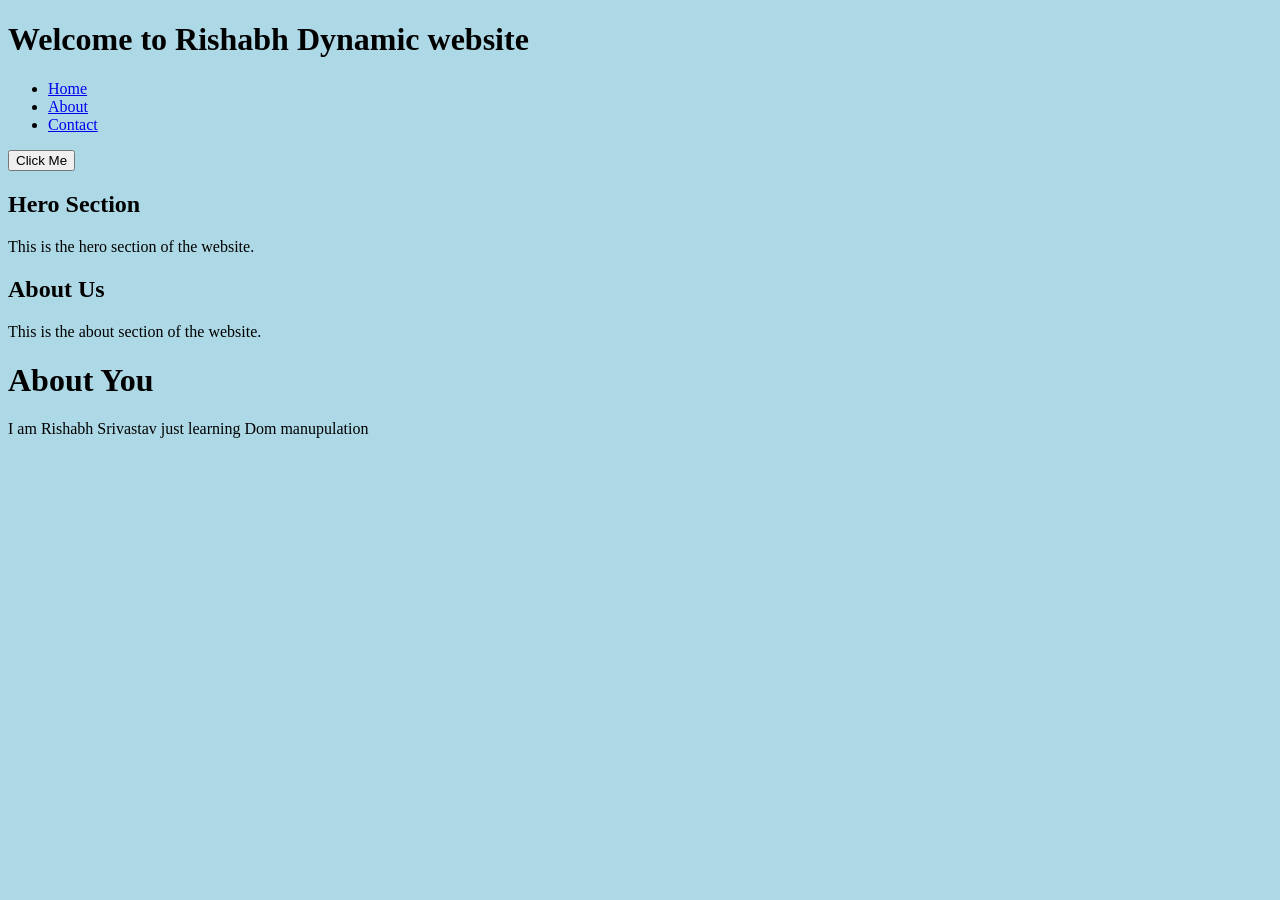
==== index.html @ 9bb44b0d "this is just a practice set" ====
<!DOCTYPE html>
<html lang="en">
<head>
    <meta charset="UTF-8">
    <meta name="viewport" content="width=device-width, initial-scale=1.0">
    <title>Js apna college
    </title>
    <link rel="stylesheet" href="style.css">
    
</head>
<body>
    <header><h1>Welcome to Rishabh Dynamic website</h1></header>
    <nav>
        <ul>
            <li><a href="#">Home</a></li>
            <li><a href="#">About</a></li>
            <li><a href="#">Contact</a></li>
        </ul>
        </nav>
        <button id="myButton">Click Me</button>

        <section class ="Hero">
            <h2>Hero Section</h2>
            <p>This is the hero section of the website.</p>
</section>
<section class ="About">
    <h2>About Us</h2>
<p>This is the about section of the website.</p>
<script src="script.js"></script>
</body>
</html>
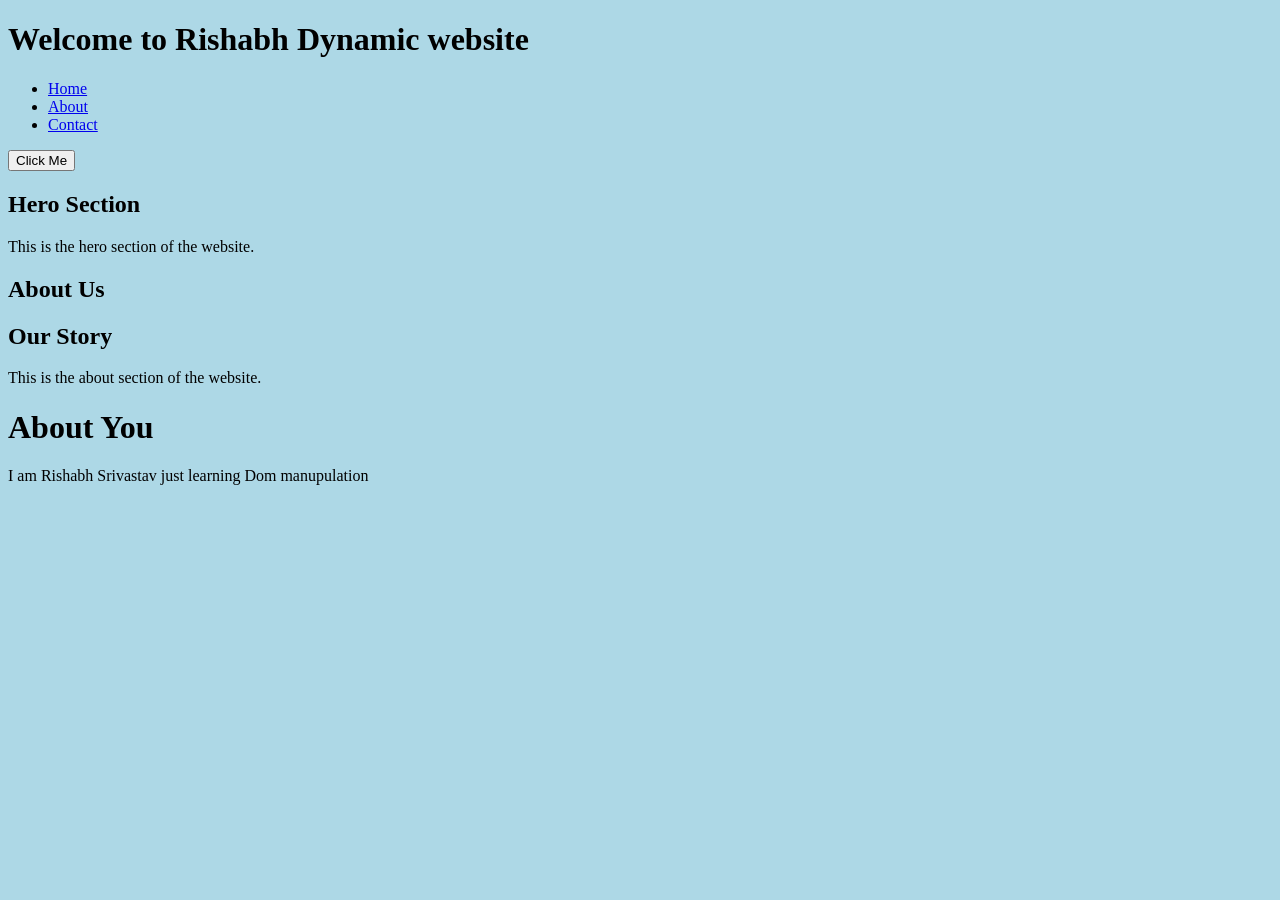
==== commit dd81c787: "Added login page" ====
--- a/index.html
+++ b/index.html
@@ -25,6 +25,7 @@
 </section>
 <section class ="About">
     <h2>About Us</h2>
+    <h2> Our Story </h2>
 <p>This is the about section of the website.</p>
 <script src="script.js"></script>
 </body>
